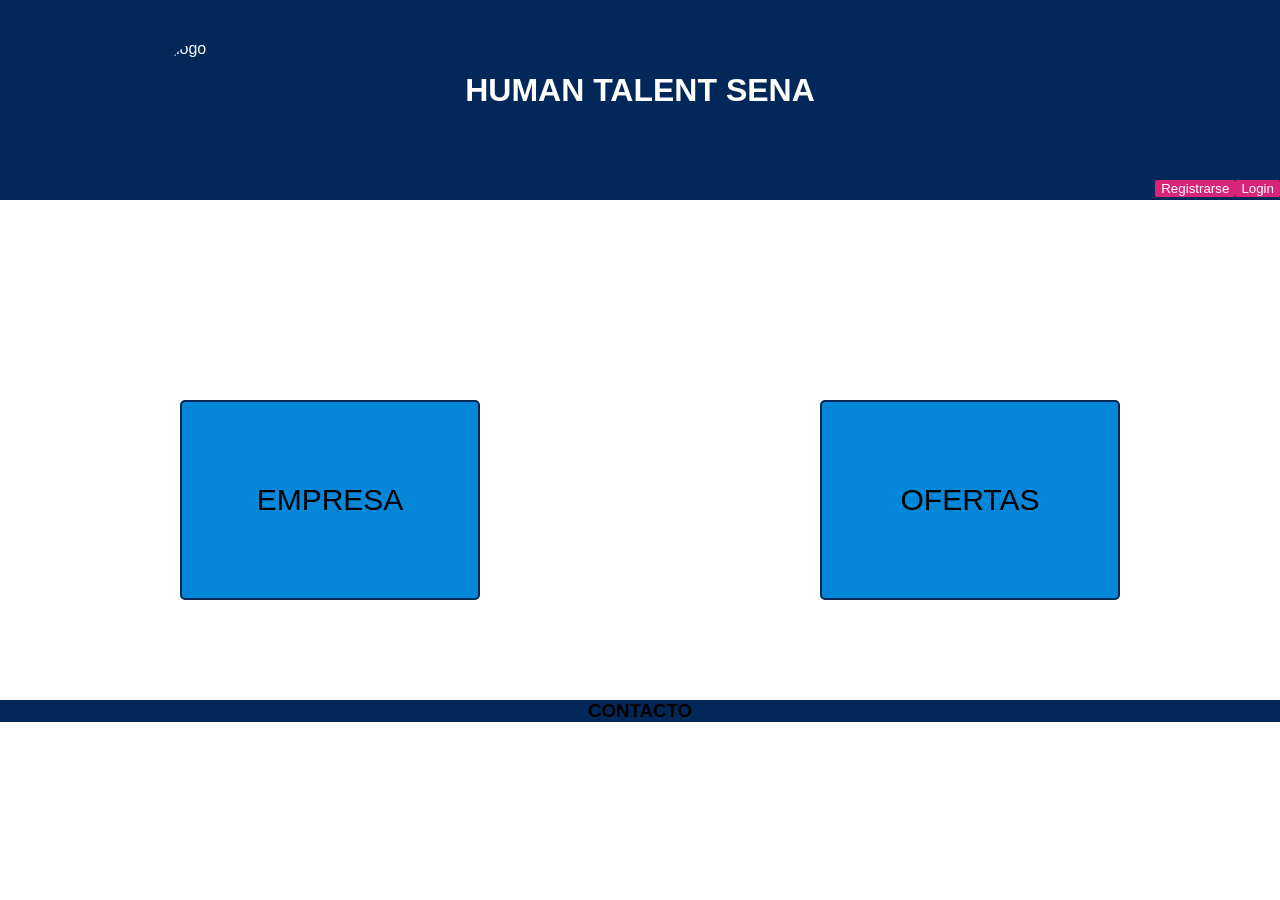
==== index/html/index.html @ 5b3bd93a "index css y html" ====
<!DOCTYPE html>
<html lang="en">
<head>
    <meta charset="UTF-8">
    <meta name="viewport" content="width=device-width, initial-scale=1.0">
    <title>Index Human Talent</title>
    <link rel="stylesheet" href="../css/index.css">
</head>
<body>
    <header>
    <div class="header1"><h1>HUMAN TALENT SENA</h1> </div>
    <img id="img1" src="https://encrypted-tbn0.gstatic.com/images?q=tbn:ANd9GcTj9YrnrhNemf_-d_rtBjPi4lbgcb5Y1BdborfKBrQ&s" alt="logo" width="100px" height="100px">
        <nav class="encabezado">
            <button class="but">Registrarse</button>
            <button class="but">Login</button>
        </nav>
    </header>
    <main> 
        <section class="section1">
            <button class="but1">EMPRESA</button>
            <button class="but2">OFERTAS</button>
        </section>
    </main>
    <footer>
        <h3>CONTACTO</h3>
    </footer>
</body>
</html>
</body>
</html>
---- index/css/index.css ----
* {
    margin: 0;
    padding: 10;
    font-family: 'poppins', sans-serif;
}
header {
    background-color: #022859;
    color: white;
    width: 100%;
    height: 200px;
}
#img1 {
    border-radius: 100px;
    position: absolute;
    top: 10PX;
    margin: 30px 100px 200px 160px;
    justify-content: start;
    align-items: start;
}

.header1 {
    height: 20vh;
    position: relative;
    text-align: center;
    display: flex;
    justify-content: center;
    align-items: center;
}

footer {
    background-color: #022859;
    display: block;
    text-align: center;
}

.but {
    border-radius: 2px;
    color: #ffffff;
    border: #0487D9;
    background: #D92579;
    position: relative;
    overflow: hidden;
    display: inline-block;
}
.encabezado {
    width: 100%;
    display: flex;
    justify-content: right;
    align-items: center;
}

.section1 {
    width: 100%;
    display: flex;
    justify-content: space-around;
    align-items: flex-start;
    margin-top: 100px;
    padding: 100px 10px;
}

.but1 {
    border-radius: 5px;
    color: #000000;
    border: 2px solid #022859;
    background: #0487D9;
    position: relative;
    overflow: hidden;
    display: inline-block;
    width: 300px;
    height: 200px;
    text-align: center;
    font-size: 30px;
    cursor: pointer;

}

.but2 {
    border-radius: 5px;
    color: #000000;
    border: 2px solid #022859;
    background: #0487D9;
    position: relative;
    overflow: hidden;
    display: inline-block;
    width: 300px;
    height: 200px;
    /* margin: 400px 5px 250px 250px; */
    text-align: center;
    font-size: 30px;
    cursor: pointer;

}
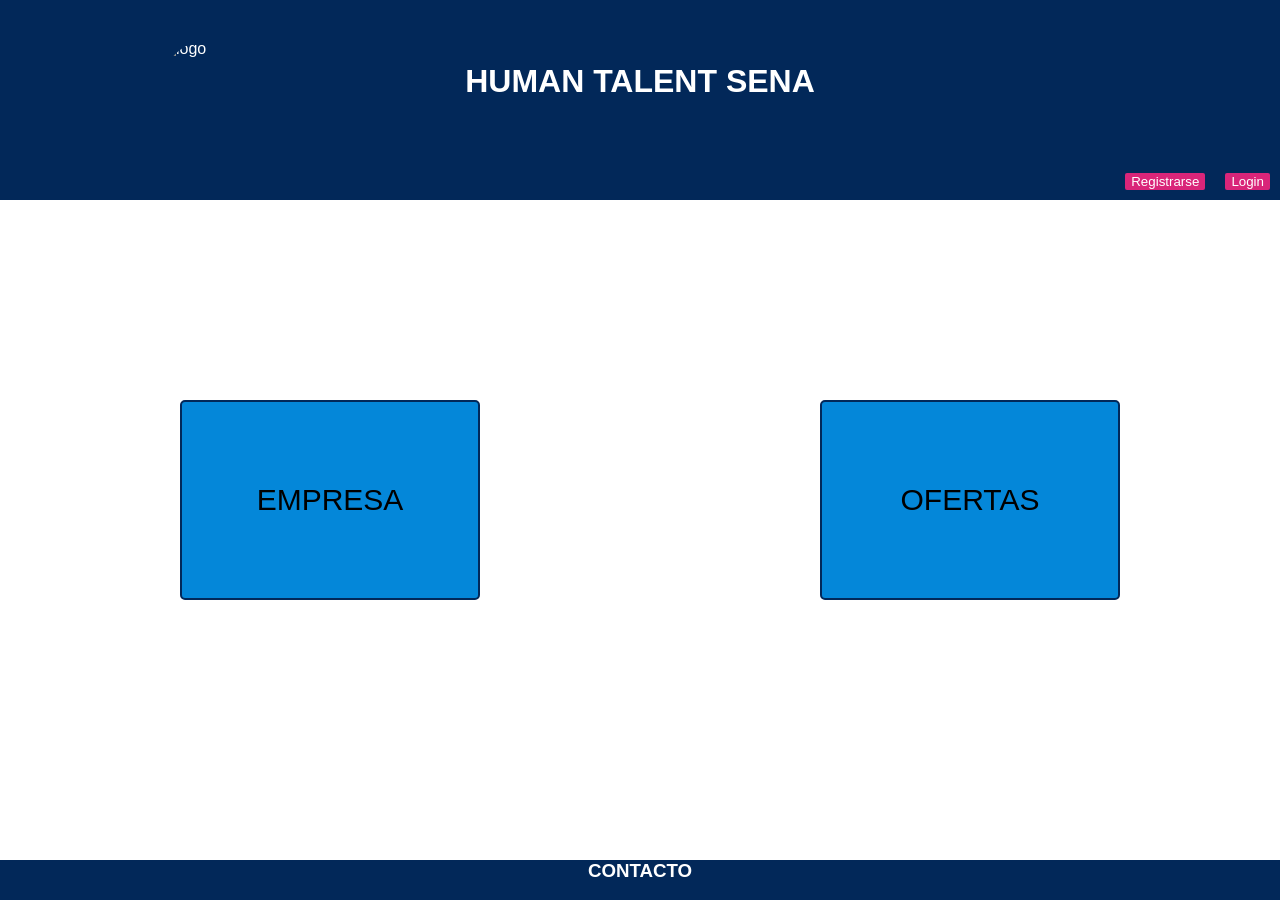
==== commit b9e16e26: "avances index" ====
--- a/index/html/index.html
+++ b/index/html/index.html
@@ -8,12 +8,12 @@
 </head>
 <body>
     <header>
-    <div class="header1"><h1>HUMAN TALENT SENA</h1> </div>
-    <img id="img1" src="https://encrypted-tbn0.gstatic.com/images?q=tbn:ANd9GcTj9YrnrhNemf_-d_rtBjPi4lbgcb5Y1BdborfKBrQ&s" alt="logo" width="100px" height="100px">
-        <nav class="encabezado">
+        <div class="header1"><h1>HUMAN TALENT SENA</h1> </div>
+        <img id="img1" src="https://encrypted-tbn0.gstatic.com/images?q=tbn:ANd9GcTj9YrnrhNemf_-d_rtBjPi4lbgcb5Y1BdborfKBrQ&s" alt="logo" width="100px" height="100px">
+        <div class="encabezado">
             <button class="but">Registrarse</button>
             <button class="but">Login</button>
-        </nav>
+        </div>
     </header>
     <main> 
         <section class="section1">
--- a/index/css/index.css
+++ b/index/css/index.css
@@ -5,7 +5,10 @@
     font-family: 'poppins', sans-serif;
 }
 header {
+    display: flex;
+    flex-direction: column;
     background-color: #022859;
+    justify-content: end;
     color: white;
     width: 100%;
     height: 200px;
@@ -29,9 +32,14 @@
 }
 
 footer {
+    position: absolute;
+    bottom: 0;
+    width: 100%;
+    height: 40px;
+
     background-color: #022859;
-    display: block;
     text-align: center;
+    color: white;
 }
 
 .but {
@@ -42,12 +50,16 @@
     position: relative;
     overflow: hidden;
     display: inline-block;
+    cursor: pointer;
+    margin: 10px 10px;
 }
+
 .encabezado {
+    position: relative;
     width: 100%;
     display: flex;
-    justify-content: right;
-    align-items: center;
+    justify-content: end;
+    align-items: end
 }
 
 .section1 {
@@ -90,4 +102,4 @@
     font-size: 30px;
     cursor: pointer;
 
-}+}
